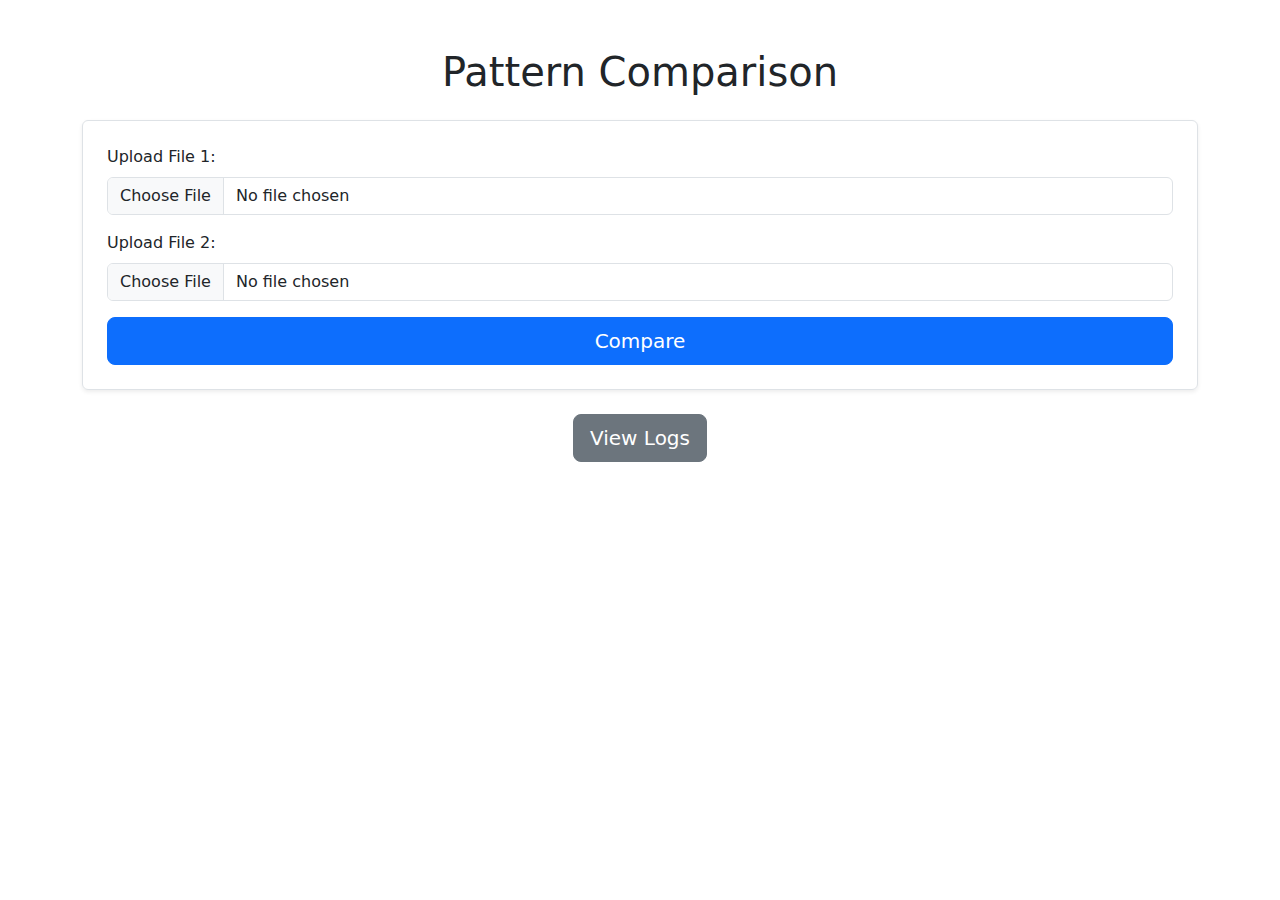
==== templates/index.html @ 34bb3523 "Add files via upload" ====
<!DOCTYPE html>
<html lang="en">
<head>
    <meta charset="UTF-8">
    <meta name="viewport" content="width=device-width, initial-scale=1.0">
    <title>Pattern Comparison - Carnatic Music Similarity Analysis</title>
    <!-- Include Bootstrap CSS -->
    <link href="https://cdn.jsdelivr.net/npm/bootstrap@5.3.0-alpha1/dist/css/bootstrap.min.css" rel="stylesheet">
    <link rel="stylesheet" href="{{ url_for('static', filename='styles.css') }}">
</head>
<body>
    <div class="container mt-5">
        <h1 class="text-center mb-4">Pattern Comparison</h1>
        <form action="/compare" method="post" enctype="multipart/form-data" class="border p-4 rounded shadow-sm">
            <div class="mb-3">
                <label for="file1" class="form-label">Upload File 1:</label>
                <input type="file" name="file1" id="file1" class="form-control" required>
            </div>
            <div class="mb-3">
                <label for="file2" class="form-label">Upload File 2:</label>
                <input type="file" name="file2" id="file2" class="form-control" required>
            </div>
            <div class="d-grid gap-2">
                <input type="submit" value="Compare" class="btn btn-primary btn-lg">
            </div>
        </form>

        <!-- Link to view logs -->
        <div class="text-center mt-4">
            <a href="/logs" class="btn btn-secondary btn-lg">View Logs</a>
        </div>
    </div>

    <!-- Include Bootstrap JS (Optional for any interactive elements) -->
    <script src="https://cdn.jsdelivr.net/npm/bootstrap@5.3.0-alpha1/dist/js/bootstrap.bundle.min.js"></script>
</body>
</html>
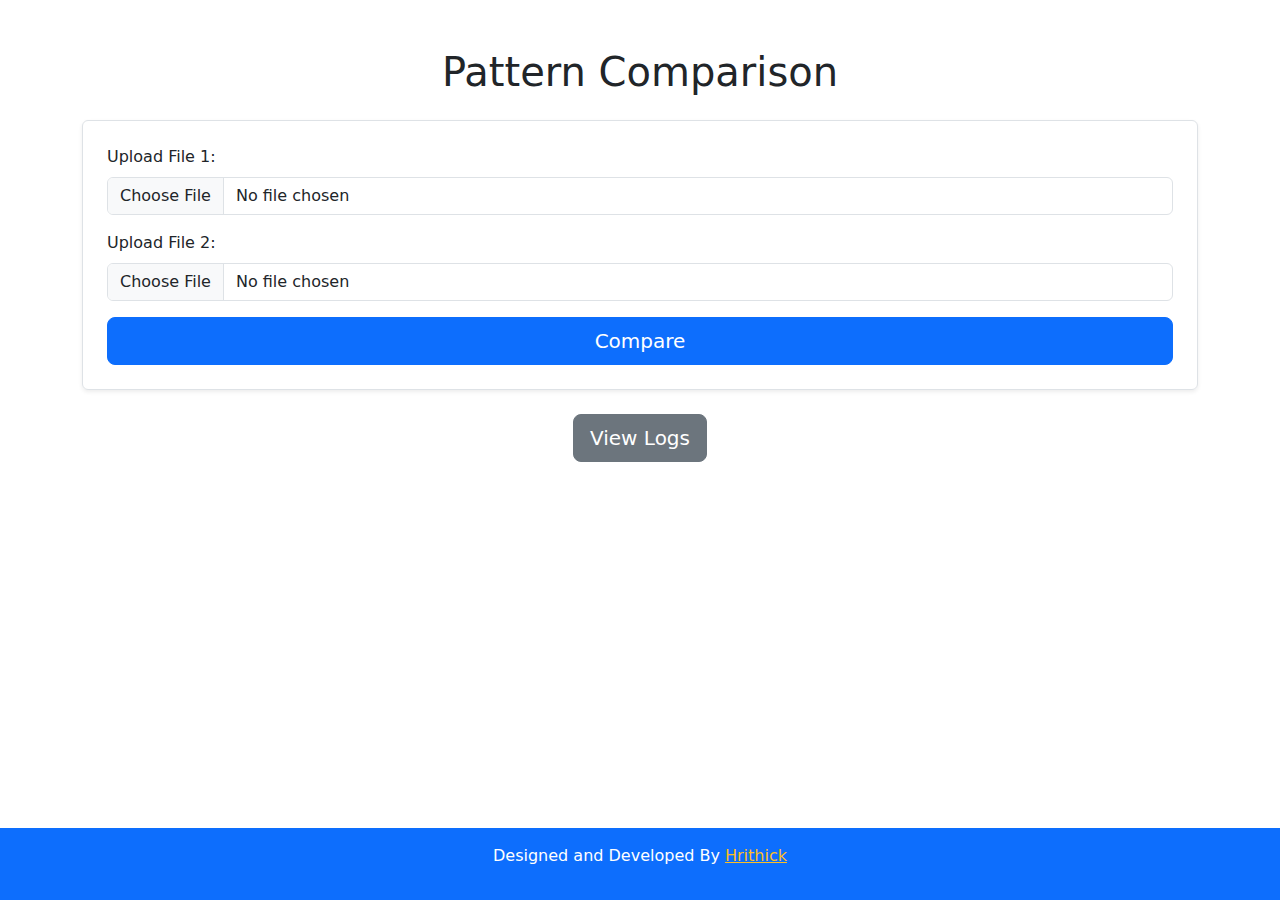
==== commit 8d42ca5f: "Add files via upload" ====
--- a/templates/index.html
+++ b/templates/index.html
@@ -7,6 +7,41 @@
     <!-- Include Bootstrap CSS -->
     <link href="https://cdn.jsdelivr.net/npm/bootstrap@5.3.0-alpha1/dist/css/bootstrap.min.css" rel="stylesheet">
     <link rel="stylesheet" href="{{ url_for('static', filename='styles.css') }}">
+    <style>
+        /* Ensure the page takes full height */
+        html, body {
+            height: 100%;
+            display: flex;
+            flex-direction: column;
+        }
+
+        /* Main container takes all available space */
+        .container {
+            flex: 1;
+        }
+
+        /* Footer styling */
+        footer {
+            background-color: #06b6d4; /* Cyan */
+            color: white;
+            text-align: center;
+            padding: 1rem;
+            width: 100%;
+            position: relative;
+            bottom: 0;
+            left: 0;
+        }
+
+        /* Make footer text and link responsive */
+        footer a {
+            text-decoration: underline;
+            color: #fbbf24; /* Amber */
+        }
+
+        footer a:hover {
+            color: #ff9800; /* Darker Amber */
+        }
+    </style>
 </head>
 <body>
     <div class="container mt-5">
@@ -34,4 +69,9 @@
     <!-- Include Bootstrap JS (Optional for any interactive elements) -->
     <script src="https://cdn.jsdelivr.net/npm/bootstrap@5.3.0-alpha1/dist/js/bootstrap.bundle.min.js"></script>
 </body>
+<footer class="bg-primary text-white text-center py-3 mt-auto">
+        <p>
+            Designed and Developed By <a href="https://hrithick123.github.io/Hrithickfolio/" target="_blank" class="underline hover:text-amber-300">Hrithick</a>
+        </p>
+    </footer>
 </html>
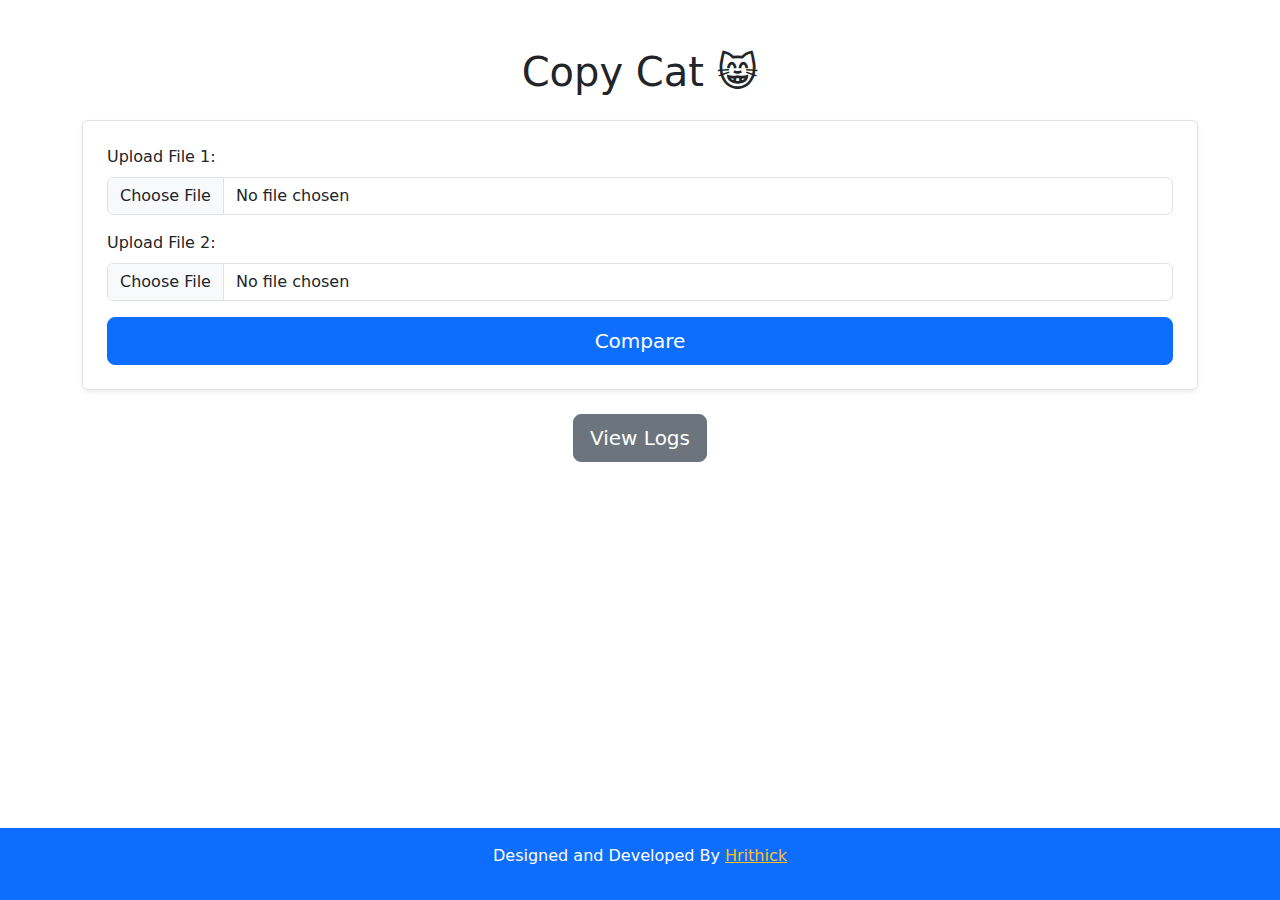
==== commit 2aeac3a5: "Update index.html" ====
--- a/templates/index.html
+++ b/templates/index.html
@@ -3,7 +3,7 @@
 <head>
     <meta charset="UTF-8">
     <meta name="viewport" content="width=device-width, initial-scale=1.0">
-    <title>Pattern Comparison - Carnatic Music Similarity Analysis</title>
+    <title> Copy Cat - Music Similarity Analysis</title>
     <!-- Include Bootstrap CSS -->
     <link href="https://cdn.jsdelivr.net/npm/bootstrap@5.3.0-alpha1/dist/css/bootstrap.min.css" rel="stylesheet">
     <link rel="stylesheet" href="{{ url_for('static', filename='styles.css') }}">
@@ -45,7 +45,7 @@
 </head>
 <body>
     <div class="container mt-5">
-        <h1 class="text-center mb-4">Pattern Comparison</h1>
+        <h1 class="text-center mb-4">Copy Cat 😸</h1>
         <form action="/compare" method="post" enctype="multipart/form-data" class="border p-4 rounded shadow-sm">
             <div class="mb-3">
                 <label for="file1" class="form-label">Upload File 1:</label>
@@ -69,6 +69,8 @@
     <!-- Include Bootstrap JS (Optional for any interactive elements) -->
     <script src="https://cdn.jsdelivr.net/npm/bootstrap@5.3.0-alpha1/dist/js/bootstrap.bundle.min.js"></script>
 </body>
+    <br>
+    <br>
 <footer class="bg-primary text-white text-center py-3 mt-auto">
         <p>
             Designed and Developed By <a href="https://hrithick123.github.io/Hrithickfolio/" target="_blank" class="underline hover:text-amber-300">Hrithick</a>
